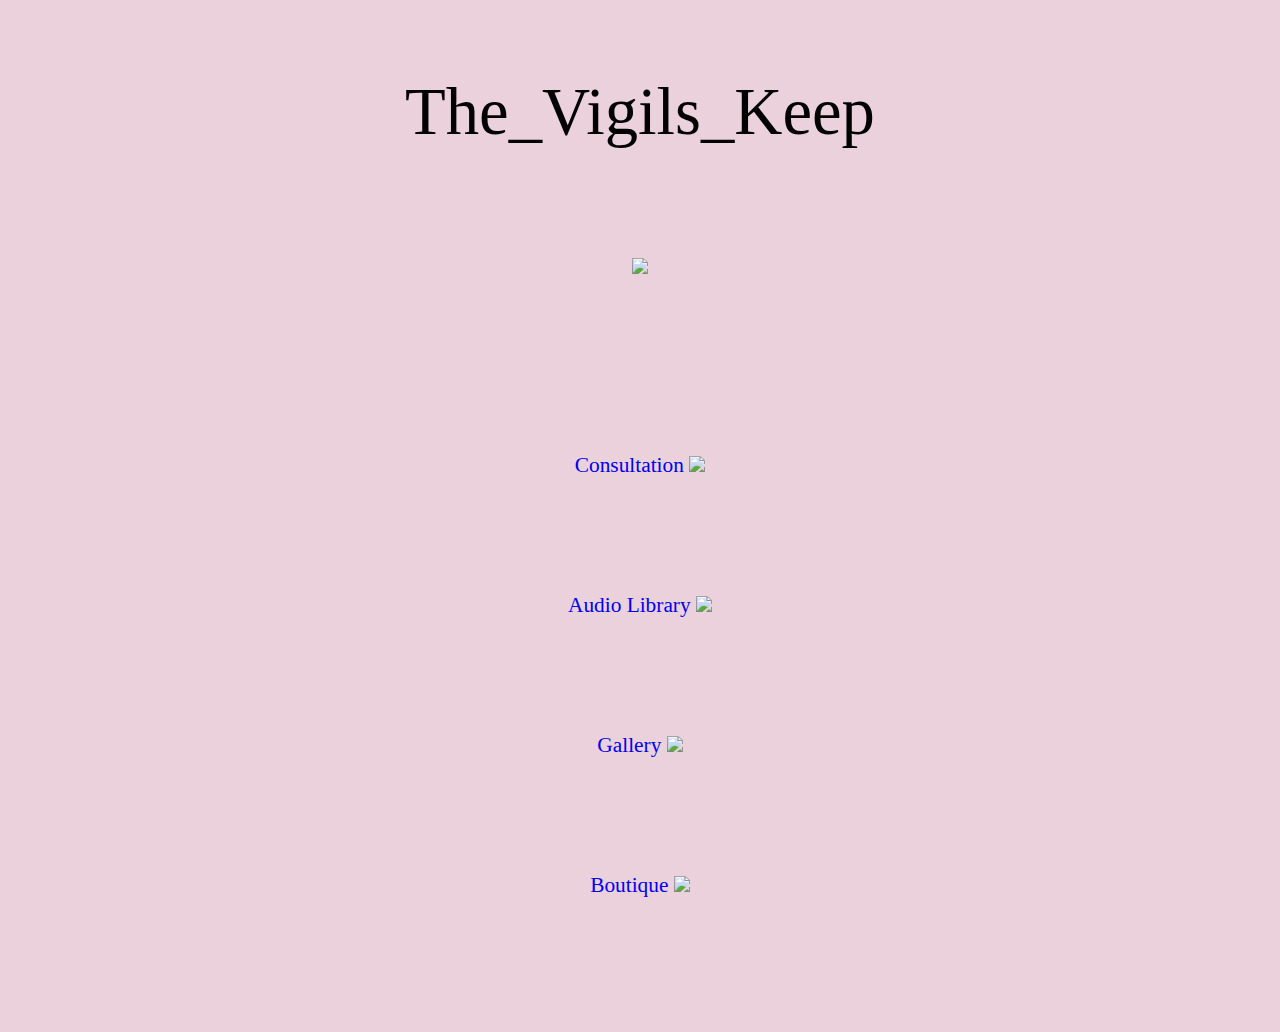
==== index.html @ d0f4c101 "Update index.html" ====
<!DOCTYPE html>
<html>
    <head>
        <meta content="text/html; charset=UTF-8" http-equiv="content-type"/>
        <title>MAIN_MENU</title>
    </head>
<body class="c1 doc-content">
    <div class="container">
        <p class="c7"><span class="c2">The_Vigils_Keep</span></p>
        <p class="c5"><span class="c2"></span></p>
        <p class="c7"><img src="path_to_your_image.jpg"/> </* Insert profile pic here */> </p>
        <p class="c5"><span class="c5"></span></p>
        <p class="c8"><span class="c3 c4"></span></p>
        <p class="c5"><span class="c3 c4"></span></p>
        <p class="c5"><span class="c3 c4"></span></p>
        <p class="c5"><span class="c3 c4"></span></p>
        <p class="c7">
            <span class="c6">
                <a class="c0" href="https://www.google.com/url?q=https://www.google.com/url?q%3Dhttp://docs.google.com/putlinkhere%26sa%3DD%26source%3Deditors%26ust%3D1668921277709487%26usg%3DAOvVaw0xj-S6MiWNZTiCqTlM5hhn&sa=D&source=editors&ust=1738488918862302&usg=AOvVaw1pRu15hEl-GoUev3IQSb6w">Consultation
                <img src="path_to_your_image.jpg"/> </* Insert contact me button here */> </a>
            </span>
        </p>
        <p class="c5"><span class="c6 c4"></span></p>
        <p class="c5"><span class="c4 c6"></span></p>
        <p class="c5"><span class="c6 c4"></span></p>
        <p class="c7">
            <span class="c6">
                <a class="c0" href="https://www.google.com/url?q=https://www.google.com/url?q%3Dhttp://docs.google.com/putlinkhere%26sa%3DD%26source%3Deditors%26ust%3D1668921277709856%26usg%3DAOvVaw3e">Audio Library
                <img src="path_to_your_image.jpg"/> </* Insert music library button here */></a>
            </span>
        </p>
        <p class="c5"><span class="c6 c4"></span></p>
        <p class="c5"><span class="c6 c4"></span></p>
        <p class="c5"><span class="c6 c4"></span></p>
        <p class="c7">
            <span class="c6">
                <a class="c0" href="https://www.google.com/url?q=https://www.google.com/url?q%3Dhttp://docs.google.com/putlinkhere%26sa%3DD%26source%3Deditors%26ust%3D1668921277710211%26usg%3DAOvVaw2M">Gallery
                <img src="path_to_your_image.jpg"/> </* Insert cinematic art museum button here */></a>
            </span>
        </p>
        <p class="c5"><span class="c6 c4"></span></p>
        <p class="c5"><span class="c6 c4"></span></p>
        <p class="c5"><span class="c6 c4"></span></p>
        <p class="c7">
            <span class="c6">
                <a class="c0" href="https://www.google.com/url?q=https://www.google.com/url?q%3Dhttp://docs.google.com/putlinkhere%26sa%3DD%26source%3Deditors%26ust%3D1668921277710601%26usg%3DAOvVaw3x">Boutique
               <img src="path_to_your_image.jpg"/> </* Insert boutique button here */></a>
            </span>
        </p>

<style>
    body, html {
        margin: 0;
        padding: 0;
        height: 100%;
        display: flex;
        flex-direction: column;
        align-items: center;
    }

    .header {
        width: 100%;
        text-align: center;
        padding: 20px;
        background-color: #ead1dc; /* Optional: add background color */
        box-sizing: border-box;
    }

    .container {
        display: flex;
        flex-direction: column; /* Stack elements vertically */
        justify-content: center;
        align-items: center;
        width: 100%;
        height: calc(100% - 60px); /* Adjust height to account for header */
        box-sizing: border-box;
    }

    .container > * {
        flex: 1 1 auto; /* Allow elements to grow and shrink */
        text-align: center; /* Center text */
        width: 100%; /* Make elements fill the width of the container */
        box-sizing: border-box;

    }

    .c2, .c5, .c7, .c8, .c3, .c6, .c4, .c0, .title, .subtitle, li, p, h1, h2, h3, h4, h5, h6 {
        margin: 8px; /* Spacing between elements */
    }

    table td, table th {
        padding: 0;
    }

    .c2 {
        color: #000000;
        font-weight: 400;
        text-decoration: none;
        vertical-align: baseline;
        font-size: 50pt;
        font-family: "Times";
        font-style: normal;
    }

    .c3 {
        font-size: 11pt;
        font-family: "Arial";
        color: #000000;
        font-weight: 400;
    }

    .c6 {
        color: #0000ee;
        font-weight: 400;
        font-size: 11pt;
        font-family: "Times";
    }

    .c1 {
        background-color: #ead1dc;
        max-width: 468pt;
        padding: 72pt;
    }

    .c4, .c0 {
        text-decoration: none;
        vertical-align: baseline;
        font-style: normal;
        color: inherit;
    }

    .title, .subtitle, h1, h2, h3, h4, h5, h6 {
        padding-top: 12pt;
        color: #000000;
        font-weight: 700;
        line-height: 1.0;
        page-break-after: avoid;
    }

    .title {
        font-size: 36pt;
        font-family: "Arial";
        padding-bottom: 6pt;
    }

    .subtitle {
        padding-top: 18pt;
        padding-bottom: 4pt;
        font-size: 24pt;
        font-family: "Georgia";
        color: #666666;
        font-style: italic;
    }

    li, p {
        margin: 0;
        font-size: 11pt;
        font-family: "Arial";
    }

    h1 {
        font-size: 24pt;
        padding-bottom: 12pt;
        font-family: "Arial";
    }

    h2 {
        font-size: 18pt;
        padding-bottom: 11.2pt;
        font-family: "Arial";
    }

    h3 {
        font-size: 14pt;
        padding-bottom: 12pt;
        font-family: "Arial";
    }

    h4 {
        font-size: 12pt;
        padding-bottom: 12.8pt;
        font-family: "Arial";
    }

    h5 {
        font-size: 9pt;
        padding-bottom: 12.8pt;
        font-family: "Arial";
    }

    h6 {
        font-size: 8pt;
        padding-bottom: 18pt;
        font-family: "Arial";
    }

    a {
        font-size: 16pt; /* Increase font size for hyperlinks */
    }
</style>
        
        <canvas width="200" height="200" style="top: 0px; left: 0px; pointer-events: none; position: fixed;"></canvas>
    </div>
</body>
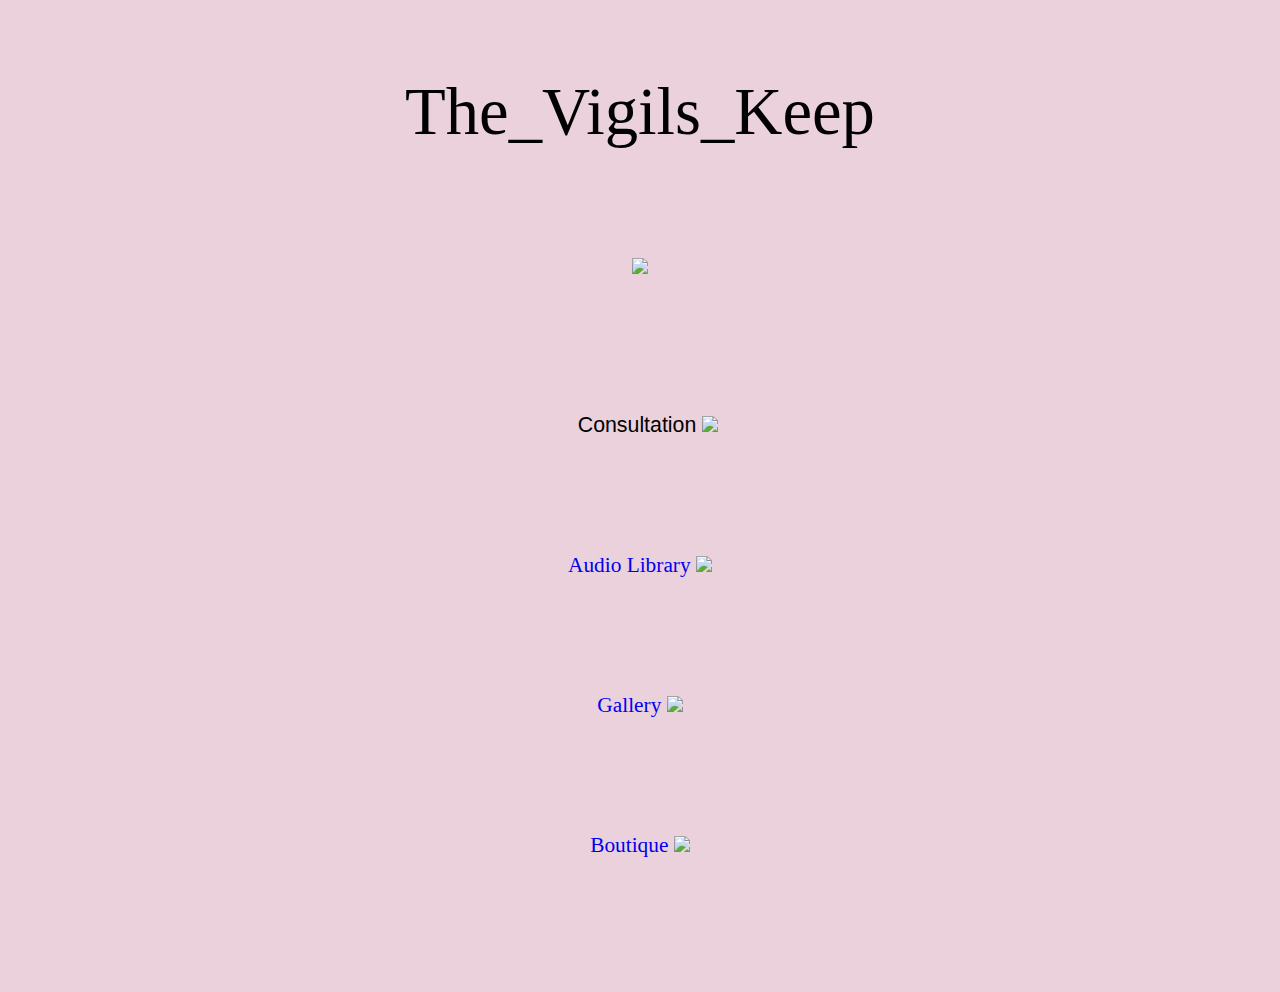
==== commit c5ab509f: "Rename MAIN_MENU.html to index.html" ====
--- a/index.html
+++ b/index.html
@@ -8,12 +8,13 @@
     <div class="container">
         <p class="c7"><span class="c2">The_Vigils_Keep</span></p>
         <p class="c5"><span class="c2"></span></p>
-        <p class="c7"><img src="path_to_your_image.jpg"/> </* Insert profile pic here */> </p>
+        <a href=""> <p class="c7"><img src="path_to_your_image.jpg"/> </* Insert profile pic here */> </p>
         <p class="c5"><span class="c5"></span></p>
         <p class="c8"><span class="c3 c4"></span></p>
         <p class="c5"><span class="c3 c4"></span></p>
         <p class="c5"><span class="c3 c4"></span></p>
         <p class="c5"><span class="c3 c4"></span></p>
+
         <p class="c7">
             <span class="c6">
                 <a class="c0" href="https://www.google.com/url?q=https://www.google.com/url?q%3Dhttp://docs.google.com/putlinkhere%26sa%3DD%26source%3Deditors%26ust%3D1668921277709487%26usg%3DAOvVaw0xj-S6MiWNZTiCqTlM5hhn&sa=D&source=editors&ust=1738488918862302&usg=AOvVaw1pRu15hEl-GoUev3IQSb6w">Consultation
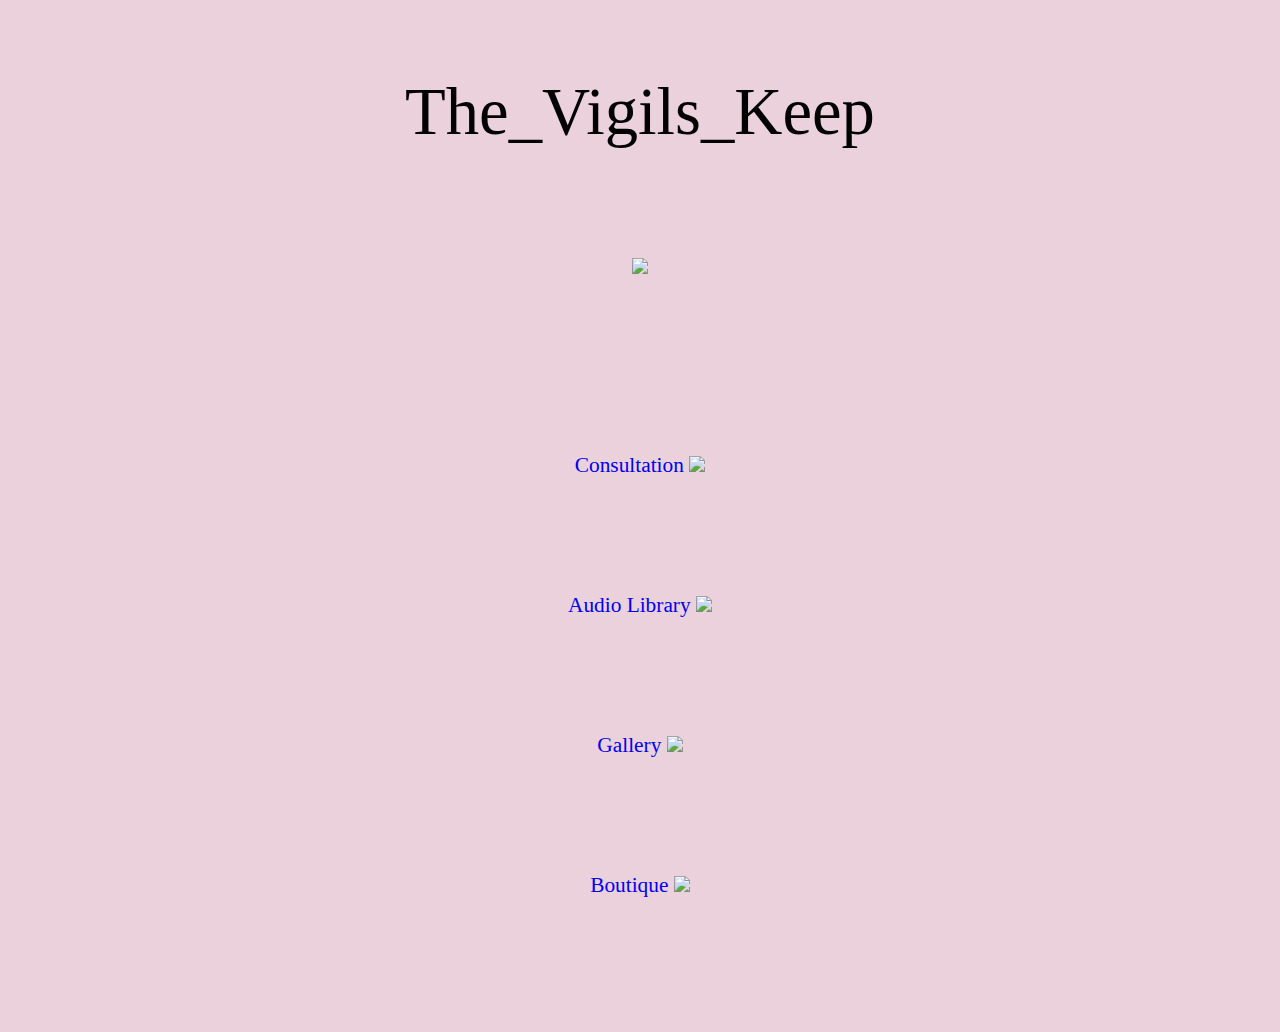
==== commit 982fd45c: "Update index.html" ====
--- a/index.html
+++ b/index.html
@@ -8,7 +8,7 @@
     <div class="container">
         <p class="c7"><span class="c2">The_Vigils_Keep</span></p>
         <p class="c5"><span class="c2"></span></p>
-        <a href=""> <p class="c7"><img src="path_to_your_image.jpg"/> </* Insert profile pic here */> </p>
+        <p class="c7"><img src="path_to_your_image.jpg"/> </* Insert profile pic here */>
         <p class="c5"><span class="c5"></span></p>
         <p class="c8"><span class="c3 c4"></span></p>
         <p class="c5"><span class="c3 c4"></span></p>
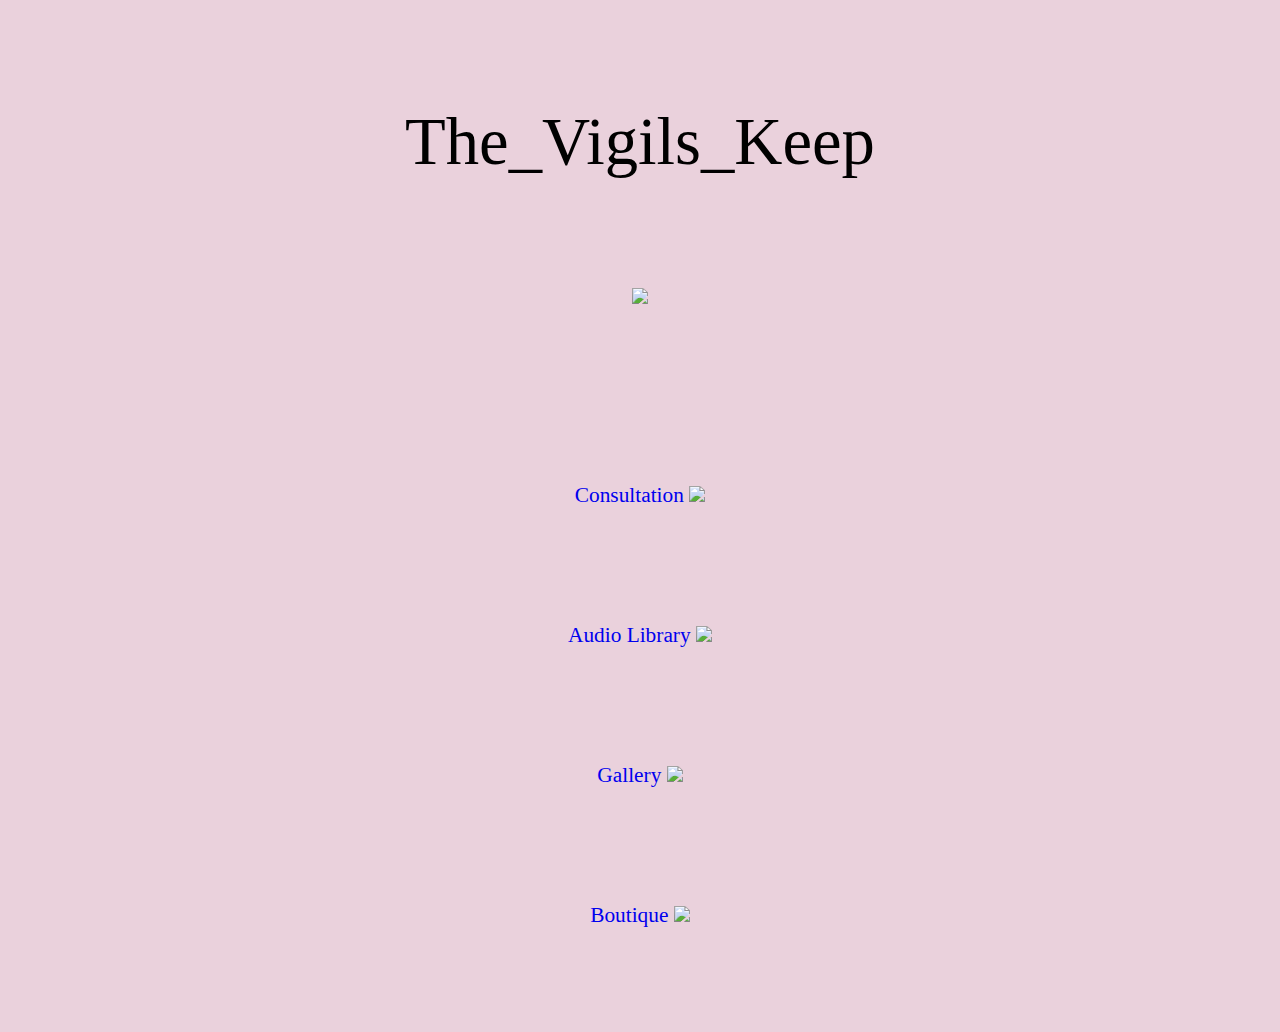
==== commit 37fb6b77: "Update index.html" ====
--- a/index.html
+++ b/index.html
@@ -8,12 +8,13 @@
     <div class="container">
         <p class="c7"><span class="c2">The_Vigils_Keep</span></p>
         <p class="c5"><span class="c2"></span></p>
-        <p class="c7"><img src="path_to_your_image.jpg"/> </* Insert profile pic here */>
+        <p class="c7"><img src="path_to_your_image.jpg"/> </* Insert profile pic here */> </p>
         <p class="c5"><span class="c5"></span></p>
         <p class="c8"><span class="c3 c4"></span></p>
         <p class="c5"><span class="c3 c4"></span></p>
         <p class="c5"><span class="c3 c4"></span></p>
         <p class="c5"><span class="c3 c4"></span></p>
+    </div>
 
         <p class="c7">
             <span class="c6">
@@ -203,3 +204,4 @@
         <canvas width="200" height="200" style="top: 0px; left: 0px; pointer-events: none; position: fixed;"></canvas>
     </div>
 </body>
+</html>
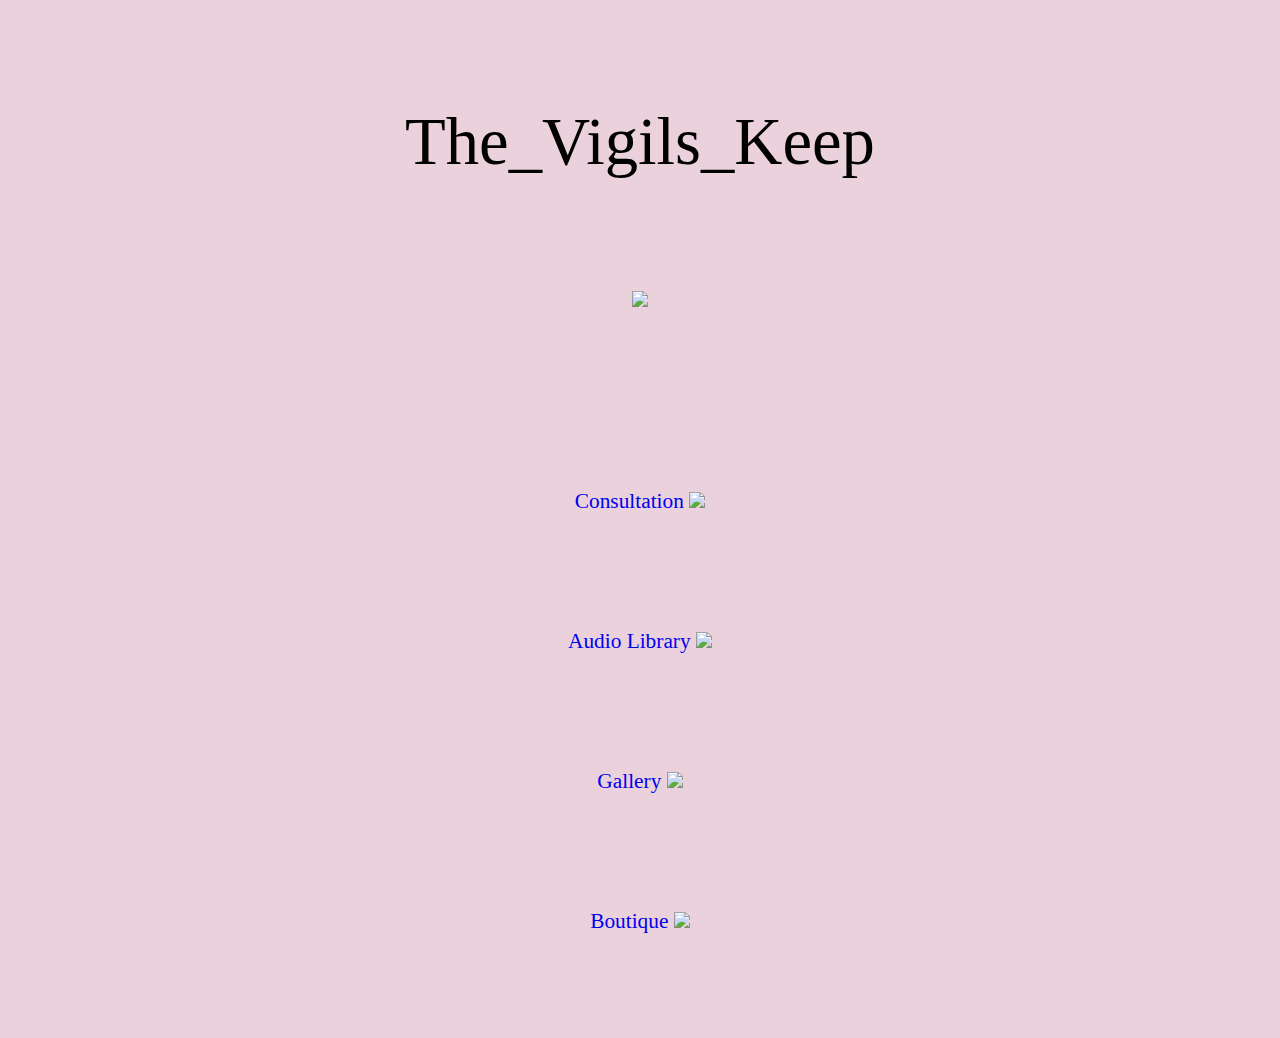
==== commit 2b84732f: "Rename MAIN_MENU.html to index.html" ====
--- a/index.html
+++ b/index.html
@@ -8,7 +8,7 @@
     <div class="container">
         <p class="c7"><span class="c2">The_Vigils_Keep</span></p>
         <p class="c5"><span class="c2"></span></p>
-        <p class="c7"><img src="path_to_your_image.jpg"/> </* Insert profile pic here */> </p>
+        <p class="c7"> <a class="c0" href="https://thevigilskeep.github.io/life.enterprise.au/profile.html"> <img src="path_to_your_image.jpg"/> </* Insert profile pic here */> </a>
         <p class="c5"><span class="c5"></span></p>
         <p class="c8"><span class="c3 c4"></span></p>
         <p class="c5"><span class="c3 c4"></span></p>
